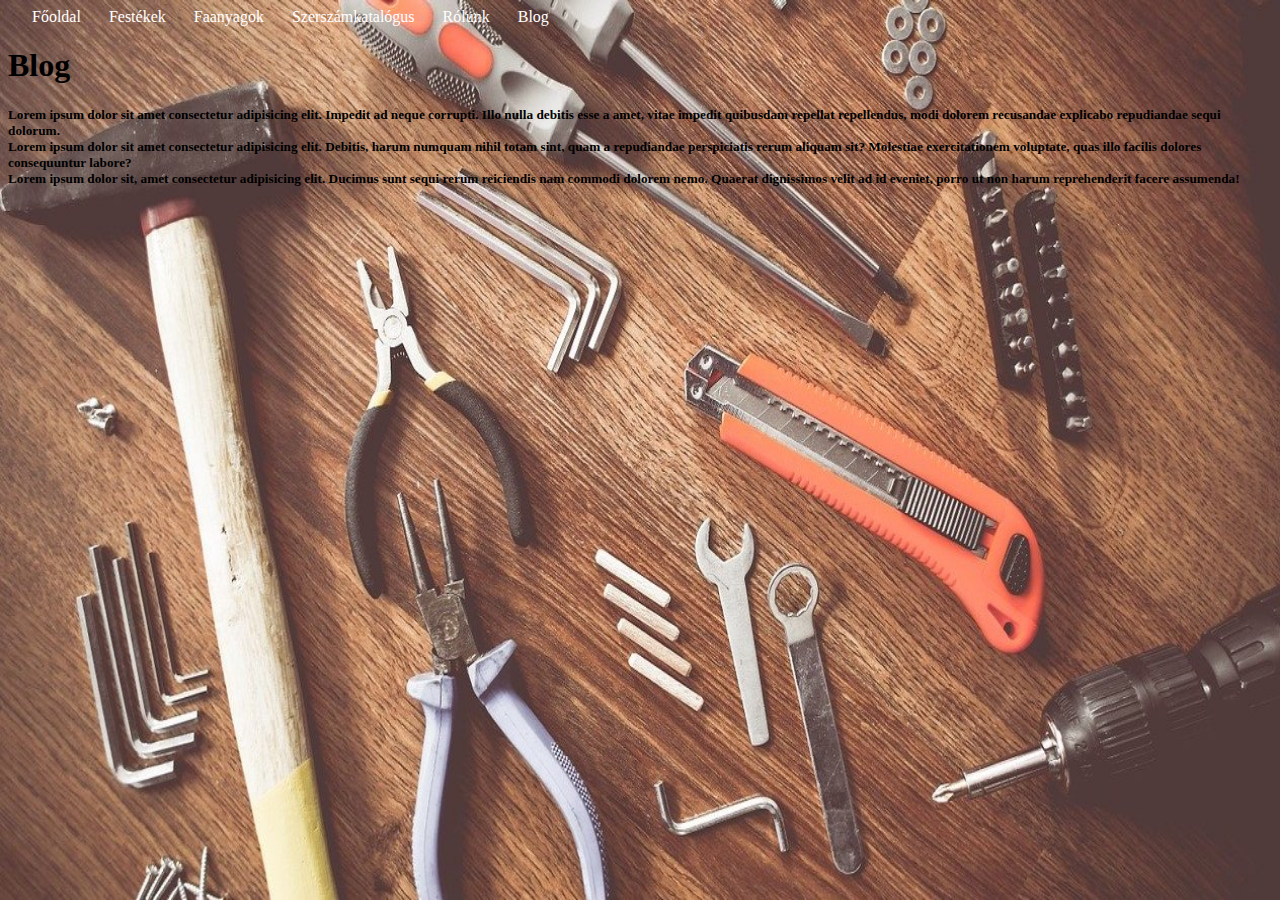
==== blog.html @ cce70920 "blog html feltöltése" ====
<!DOCTYPE html>
<html lang="hu">
<head>
    <meta charset="UTF-8">
    <meta http-equiv="X-UA-Compatible" content="IE=edge">
    <meta name="viewport" content="width=device-width, initial-scale=1.0">
    <title>Blog</title>
</head>
<body>
    <style>
        a{
            color: white;
        }
        body{
          background-image: url(Képek/projekt\ háttér.jpg);
          background-repeat: no-repeat;
          background-attachment: fixed;
          background-size: 100% 100%;
        }
        
        
    </style>


<body>
   <header>
      
        <tr>
        &nbsp &nbsp &nbsp
        <th><a href="index.html" style="text-decoration:none; color: white; ">Főoldal</a></th>
        &nbsp &nbsp &nbsp
        <th class="active"><a href="Festekek.html" style="text-decoration:none; color: white; ">Festékek</a></th>
        &nbsp &nbsp &nbsp
        <th class="active"><a href="Faanyagok.html" style="text-decoration:none; color: white; ">Faanyagok</a></th>
        &nbsp &nbsp &nbsp
        <th class="active"><a href="Szerszámok.html" style="text-decoration:none; color: white; ">Szerszámkatalógus</a></th>
        &nbsp &nbsp &nbsp 
        <th class="active"><a href="Rolunk.html" style="text-decoration:none; color: white; ">Rólunk</a></th>
        &nbsp &nbsp &nbsp
        <th class="active"><a href="<!--link-->" style="text-decoration:none; color: white; ">Blog</a></th>
        </tr>
    </header>
    <h1>Blog</h1>
    <h5>Lorem ipsum dolor sit amet consectetur adipisicing elit. Impedit ad neque corrupti. Illo nulla debitis esse a amet, vitae impedit quibusdam repellat repellendus, modi dolorem recusandae explicabo repudiandae sequi dolorum. <br> Lorem ipsum dolor sit amet consectetur adipisicing elit. Debitis, harum numquam nihil totam sint, quam a repudiandae perspiciatis rerum aliquam sit? Molestiae exercitationem voluptate, quas illo facilis dolores consequuntur labore? <br>Lorem ipsum dolor sit, amet consectetur adipisicing elit. Ducimus sunt sequi rerum reiciendis nam commodi dolorem nemo. Quaerat dignissimos velit ad id eveniet, porro ut non harum reprehenderit facere assumenda! </h5>






</body>
</html>
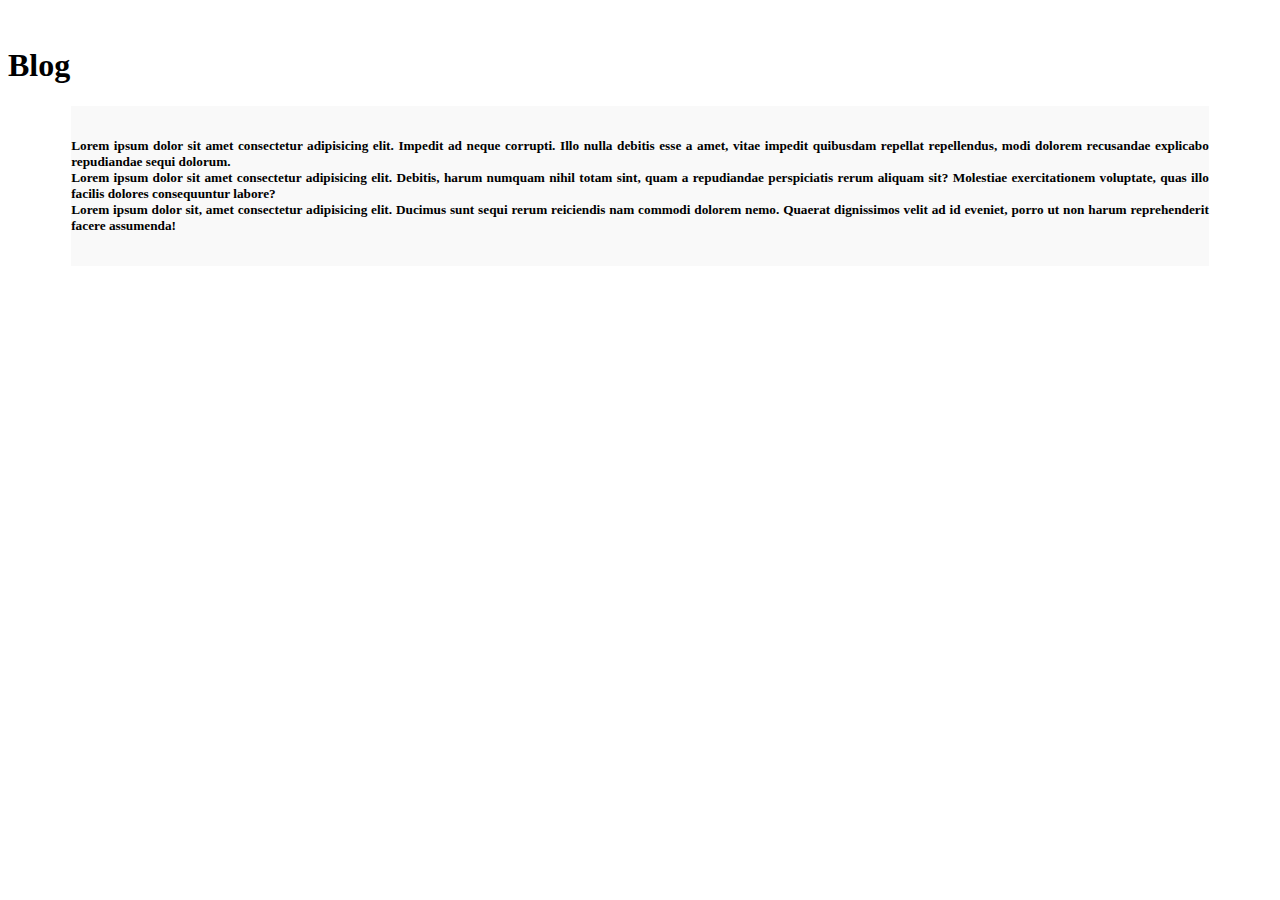
==== commit 89f787d6: "blog css elkészítése" ====
--- a/blog.html
+++ b/blog.html
@@ -5,26 +5,12 @@
     <meta http-equiv="X-UA-Compatible" content="IE=edge">
     <meta name="viewport" content="width=device-width, initial-scale=1.0">
     <title>Blog</title>
+    <link rel="stylesheet" href="alapcss.css">
+    <link rel="stylesheet" href="blog.css">
+    <link rel="stylesheet" href="bootstrap.css">
 </head>
 <body>
-    <style>
-        a{
-            color: white;
-        }
-        body{
-          background-image: url(Képek/projekt\ háttér.jpg);
-          background-repeat: no-repeat;
-          background-attachment: fixed;
-          background-size: 100% 100%;
-        }
-        
-        
-    </style>
-
-
-<body>
    <header>
-      
         <tr>
         &nbsp &nbsp &nbsp
         <th><a href="index.html" style="text-decoration:none; color: white; ">Főoldal</a></th>
@@ -37,16 +23,17 @@
         &nbsp &nbsp &nbsp 
         <th class="active"><a href="Rolunk.html" style="text-decoration:none; color: white; ">Rólunk</a></th>
         &nbsp &nbsp &nbsp
-        <th class="active"><a href="<!--link-->" style="text-decoration:none; color: white; ">Blog</a></th>
+        <th class="active"><a href="blog.html" style="text-decoration:none; color: white; ">Blog</a></th>
         </tr>
     </header>
-    <h1>Blog</h1>
-    <h5>Lorem ipsum dolor sit amet consectetur adipisicing elit. Impedit ad neque corrupti. Illo nulla debitis esse a amet, vitae impedit quibusdam repellat repellendus, modi dolorem recusandae explicabo repudiandae sequi dolorum. <br> Lorem ipsum dolor sit amet consectetur adipisicing elit. Debitis, harum numquam nihil totam sint, quam a repudiandae perspiciatis rerum aliquam sit? Molestiae exercitationem voluptate, quas illo facilis dolores consequuntur labore? <br>Lorem ipsum dolor sit, amet consectetur adipisicing elit. Ducimus sunt sequi rerum reiciendis nam commodi dolorem nemo. Quaerat dignissimos velit ad id eveniet, porro ut non harum reprehenderit facere assumenda! </h5>
-
-
-
-
-
-
+    <h1 class="cím">Blog</h1>
+    <h5>
+        <br>
+        <br>
+        Lorem ipsum dolor sit amet consectetur adipisicing elit. Impedit ad neque corrupti. Illo nulla debitis esse a amet, vitae impedit quibusdam repellat repellendus, modi dolorem recusandae explicabo repudiandae sequi dolorum. <br> Lorem ipsum dolor sit amet consectetur adipisicing elit. Debitis, harum numquam nihil totam sint, quam a repudiandae perspiciatis rerum aliquam sit? Molestiae exercitationem voluptate, quas illo facilis dolores consequuntur labore? <br>Lorem ipsum dolor sit, amet consectetur adipisicing elit. Ducimus sunt sequi rerum reiciendis nam commodi dolorem nemo. Quaerat dignissimos velit ad id eveniet, porro ut non harum reprehenderit facere assumenda! 
+        <br>
+        <br>
+        <br>
+    </h5>
 </body>
 </html>--- a/blog.css
+++ b/blog.css
@@ -0,0 +1,7 @@
+h5{
+    color: black;
+    text-align: justify;
+    background-color: rgba(245, 245, 245, 0.555);
+    width: 90%;
+    margin: auto;
+}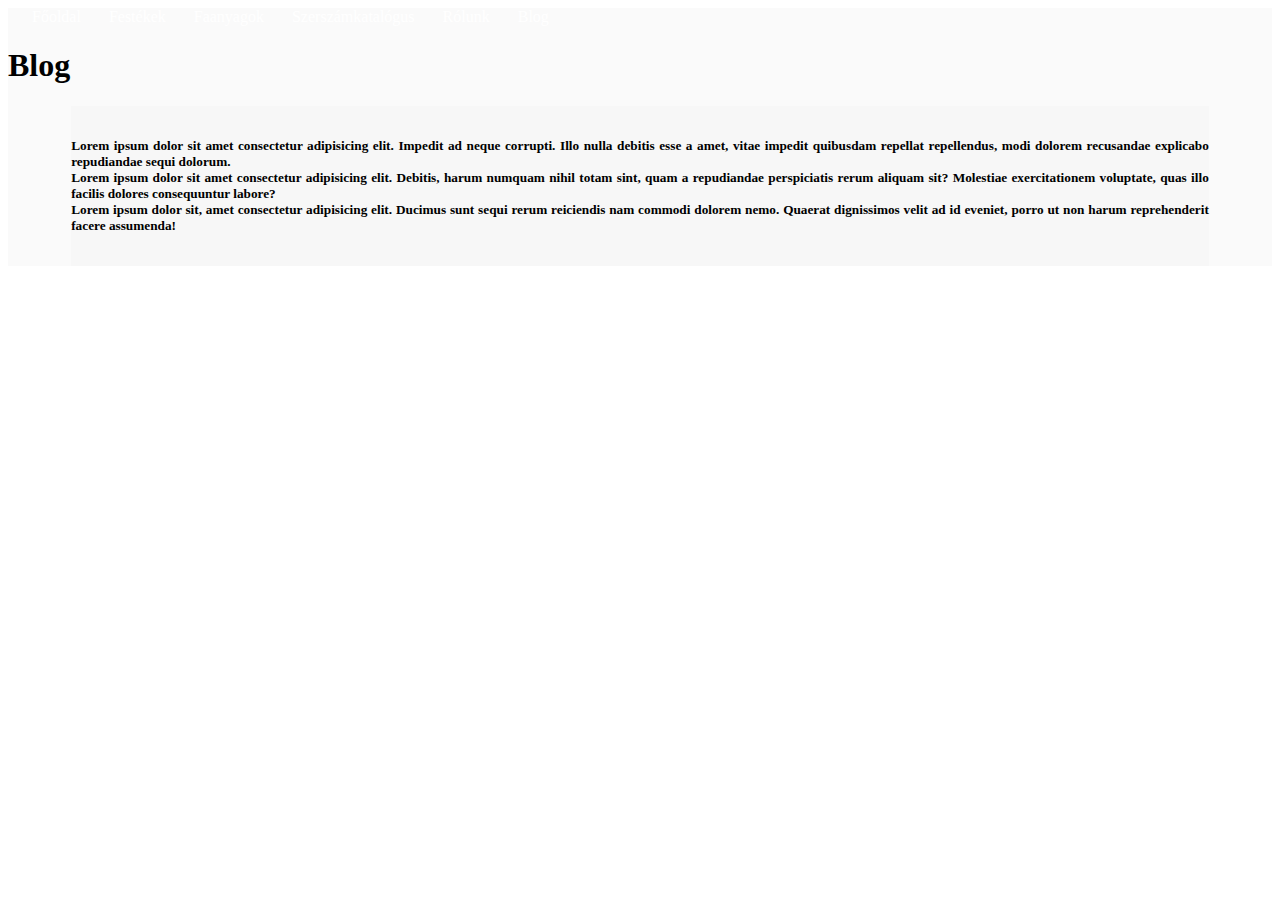
==== commit 5ad2f07f: "háttér a szöveghez" ====
--- a/blog.html
+++ b/blog.html
@@ -10,6 +10,7 @@
     <link rel="stylesheet" href="bootstrap.css">
 </head>
 <body>
+    <div style="background-color: rgba(245, 245, 245, 0.550);">
    <header>
         <tr>
         &nbsp &nbsp &nbsp
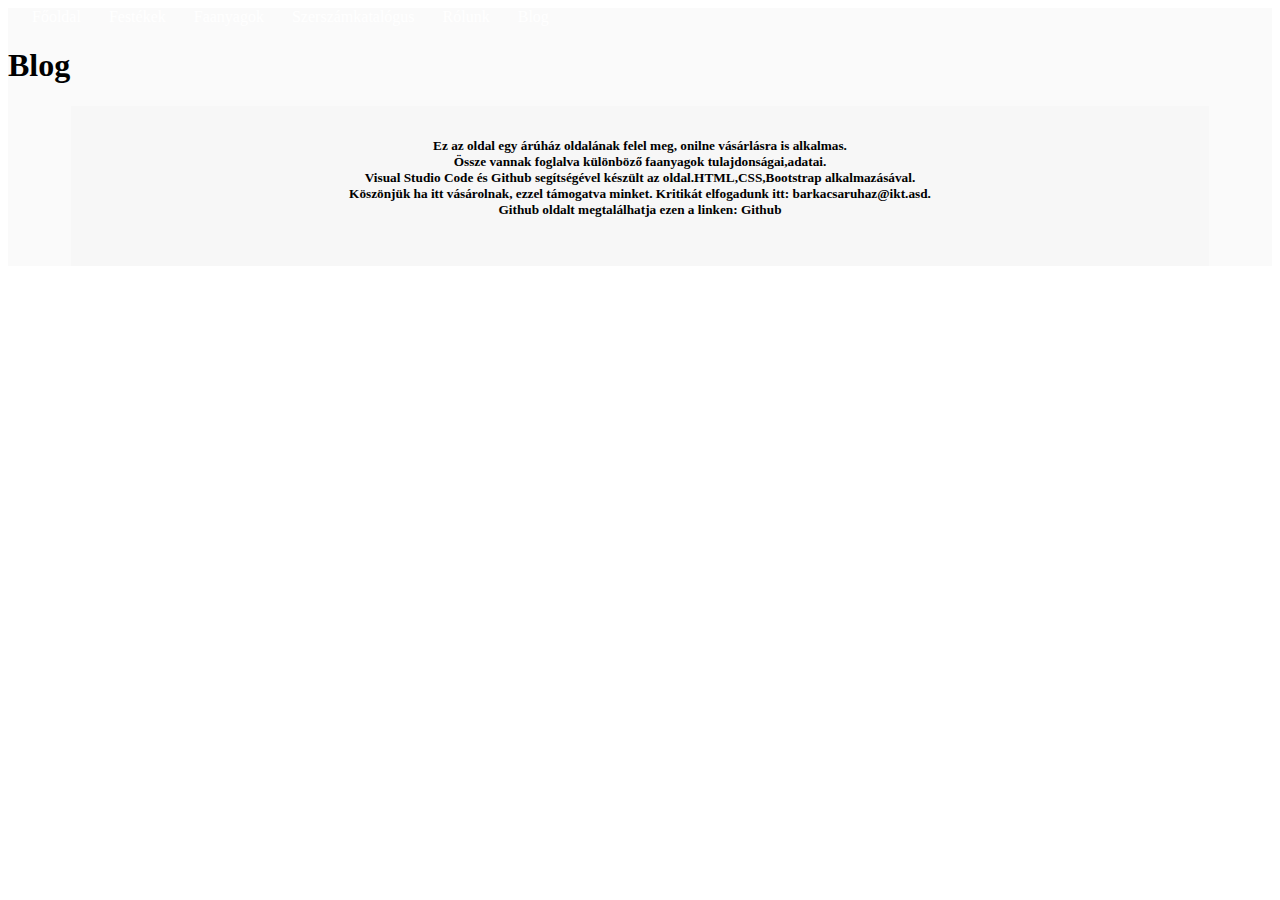
==== commit a2a75166: "Blog oldal kiegészítése" ====
--- a/blog.html
+++ b/blog.html
@@ -28,13 +28,13 @@
         </tr>
     </header>
     <h1 class="cím">Blog</h1>
-    <h5>
+    <h5 style="text-align: center;" >
         <br>
         <br>
-        Lorem ipsum dolor sit amet consectetur adipisicing elit. Impedit ad neque corrupti. Illo nulla debitis esse a amet, vitae impedit quibusdam repellat repellendus, modi dolorem recusandae explicabo repudiandae sequi dolorum. <br> Lorem ipsum dolor sit amet consectetur adipisicing elit. Debitis, harum numquam nihil totam sint, quam a repudiandae perspiciatis rerum aliquam sit? Molestiae exercitationem voluptate, quas illo facilis dolores consequuntur labore? <br>Lorem ipsum dolor sit, amet consectetur adipisicing elit. Ducimus sunt sequi rerum reiciendis nam commodi dolorem nemo. Quaerat dignissimos velit ad id eveniet, porro ut non harum reprehenderit facere assumenda! 
+         Ez az oldal egy árúház oldalának felel meg, onilne vásárlásra is alkalmas. <br> Össze vannak foglalva különböző faanyagok tulajdonságai,adatai. <br> Visual Studio Code és Github segítségével készült az oldal.HTML,CSS,Bootstrap alkalmazásával. <br> Köszönjük ha itt vásárolnak, ezzel támogatva minket. Kritikát elfogadunk itt: barkacsaruhaz@ikt.asd. <br> Github oldalt megtalálhatja ezen a linken: <a href="https://github.com/WR0NGTH3HU4/Ikt-projekt-festek"  style="text-decoration:none; color: black; font-weight: 700;">Github</a> 
         <br>
-        <br>
-        <br>
+        <br><br><br>
+      
     </h5>
 </body>
-</html>+</html>
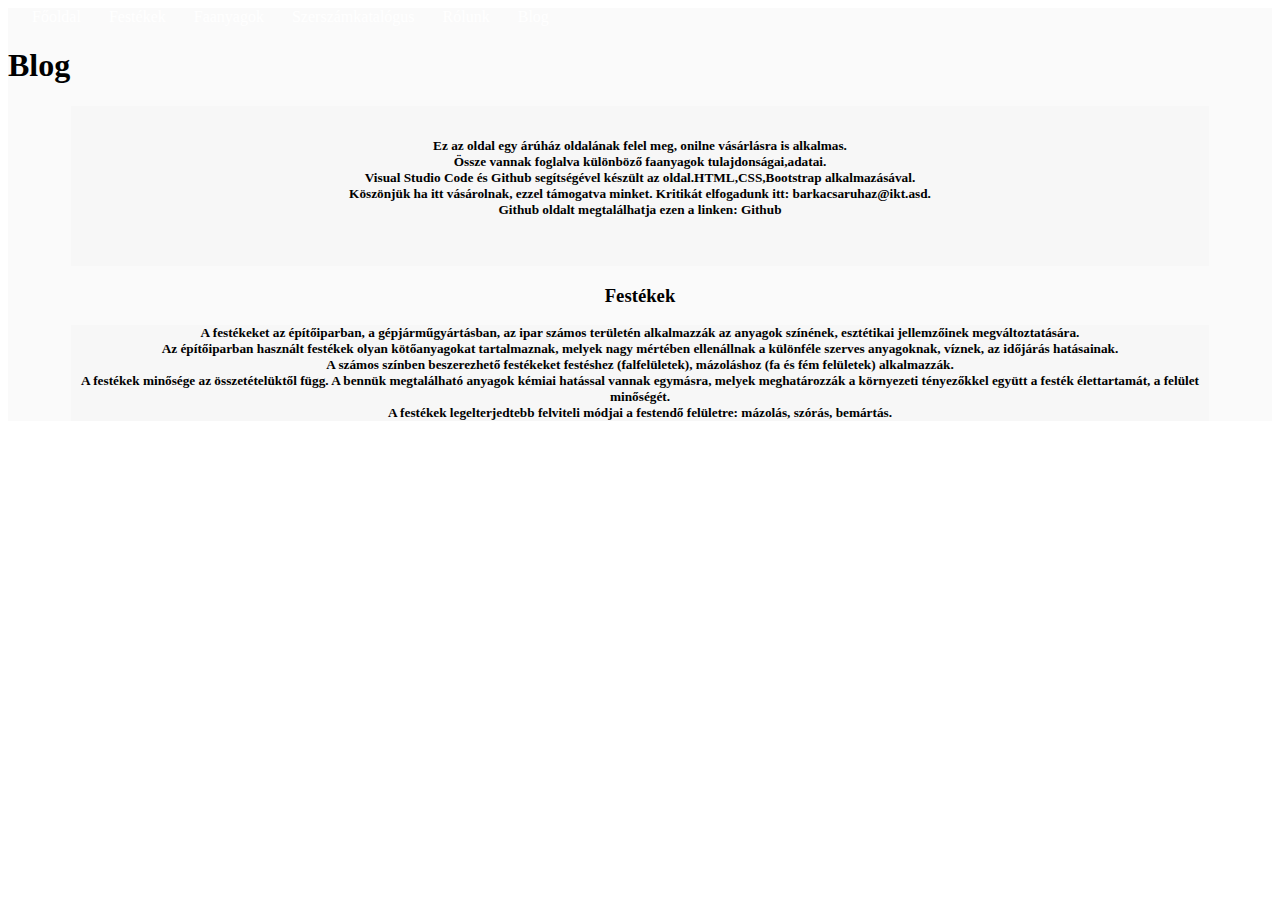
==== commit 1a5052fd: "Festékek blog post feltöltés" ====
--- a/blog.html
+++ b/blog.html
@@ -34,7 +34,15 @@
          Ez az oldal egy árúház oldalának felel meg, onilne vásárlásra is alkalmas. <br> Össze vannak foglalva különböző faanyagok tulajdonságai,adatai. <br> Visual Studio Code és Github segítségével készült az oldal.HTML,CSS,Bootstrap alkalmazásával. <br> Köszönjük ha itt vásárolnak, ezzel támogatva minket. Kritikát elfogadunk itt: barkacsaruhaz@ikt.asd. <br> Github oldalt megtalálhatja ezen a linken: <a href="https://github.com/WR0NGTH3HU4/Ikt-projekt-festek"  style="text-decoration:none; color: black; font-weight: 700;">Github</a> 
         <br>
         <br><br><br>
-      
+      </h5>
+         <h3 style="text-align: center;">Festékek</h3>
+    <h5 style="text-align: center;" >
+        A festékeket az építőiparban, a gépjárműgyártásban, az ipar számos területén alkalmazzák az anyagok színének, esztétikai jellemzőinek megváltoztatására.<br>
+    Az építőiparban használt festékek olyan kötőanyagokat tartalmaznak, melyek nagy mértében ellenállnak a különféle szerves anyagoknak, víznek, az időjárás hatásainak. <br>
+    A számos színben beszerezhető festékeket festéshez (falfelületek), mázoláshoz (fa és fém felületek) alkalmazzák. <br>
+    A festékek minősége az összetételüktől függ.  A bennük megtalálható anyagok kémiai hatással vannak egymásra, melyek meghatározzák a környezeti tényezőkkel együtt a festék élettartamát, a felület minőségét. <br>
+    A festékek legelterjedtebb felviteli módjai a festendő felületre: mázolás, szórás, bemártás.
     </h5>
+    
 </body>
 </html>
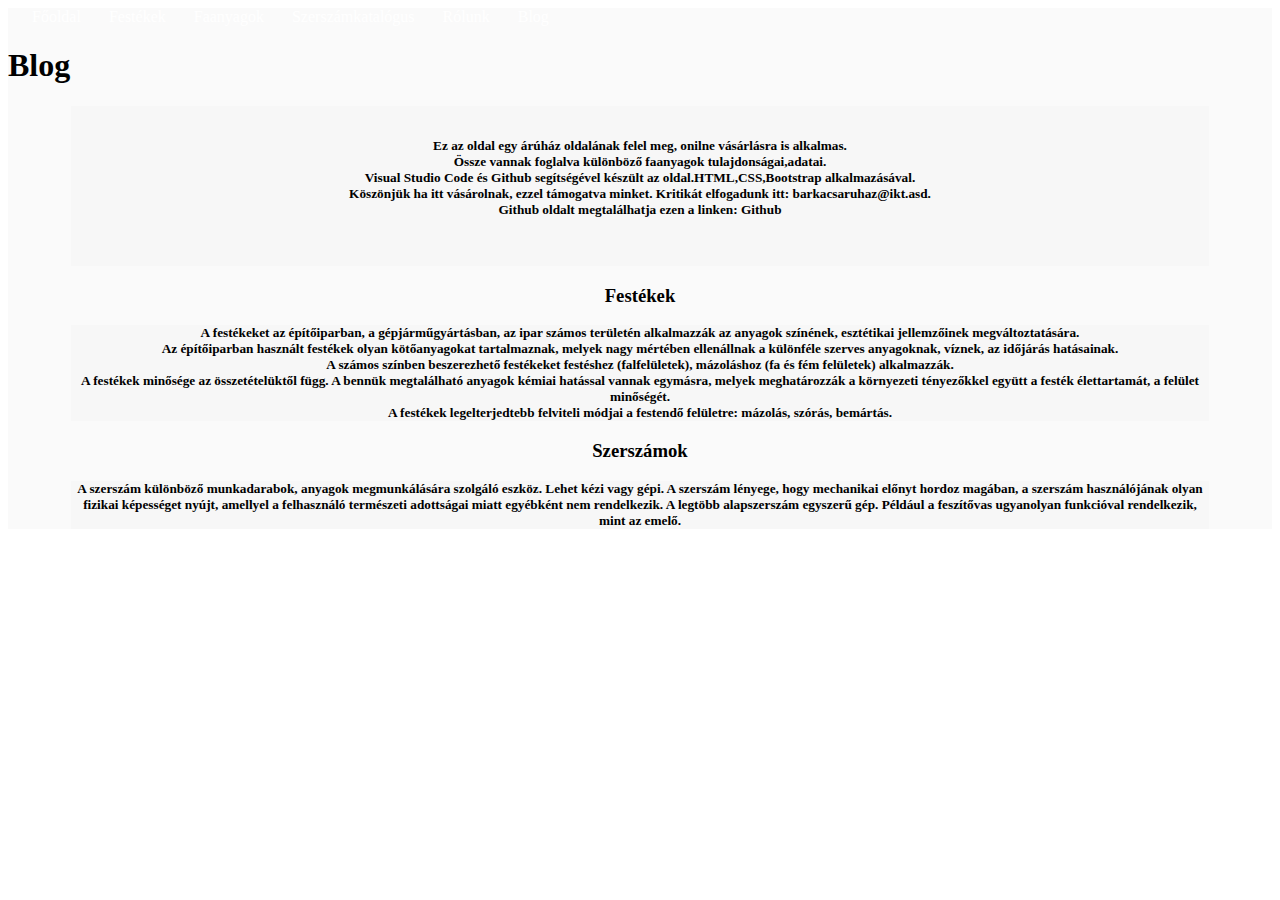
==== commit c773646f: "szerszámok blog" ====
--- a/blog.html
+++ b/blog.html
@@ -43,6 +43,10 @@
     A festékek minősége az összetételüktől függ.  A bennük megtalálható anyagok kémiai hatással vannak egymásra, melyek meghatározzák a környezeti tényezőkkel együtt a festék élettartamát, a felület minőségét. <br>
     A festékek legelterjedtebb felviteli módjai a festendő felületre: mázolás, szórás, bemártás.
     </h5>
+        <h3 style="text-align: center;">Szerszámok</h3>
+    <h5 style="text-align: center;" >
+           A szerszám különböző munkadarabok, anyagok megmunkálására szolgáló eszköz. Lehet kézi vagy gépi. A szerszám lényege, hogy mechanikai előnyt hordoz magában, a szerszám használójának olyan fizikai képességet nyújt, amellyel a felhasználó természeti adottságai miatt egyébként nem rendelkezik. A legtöbb alapszerszám egyszerű gép. Például a feszítővas ugyanolyan funkcióval rendelkezik, mint az emelő.
+    </h5>
     
 </body>
 </html>
